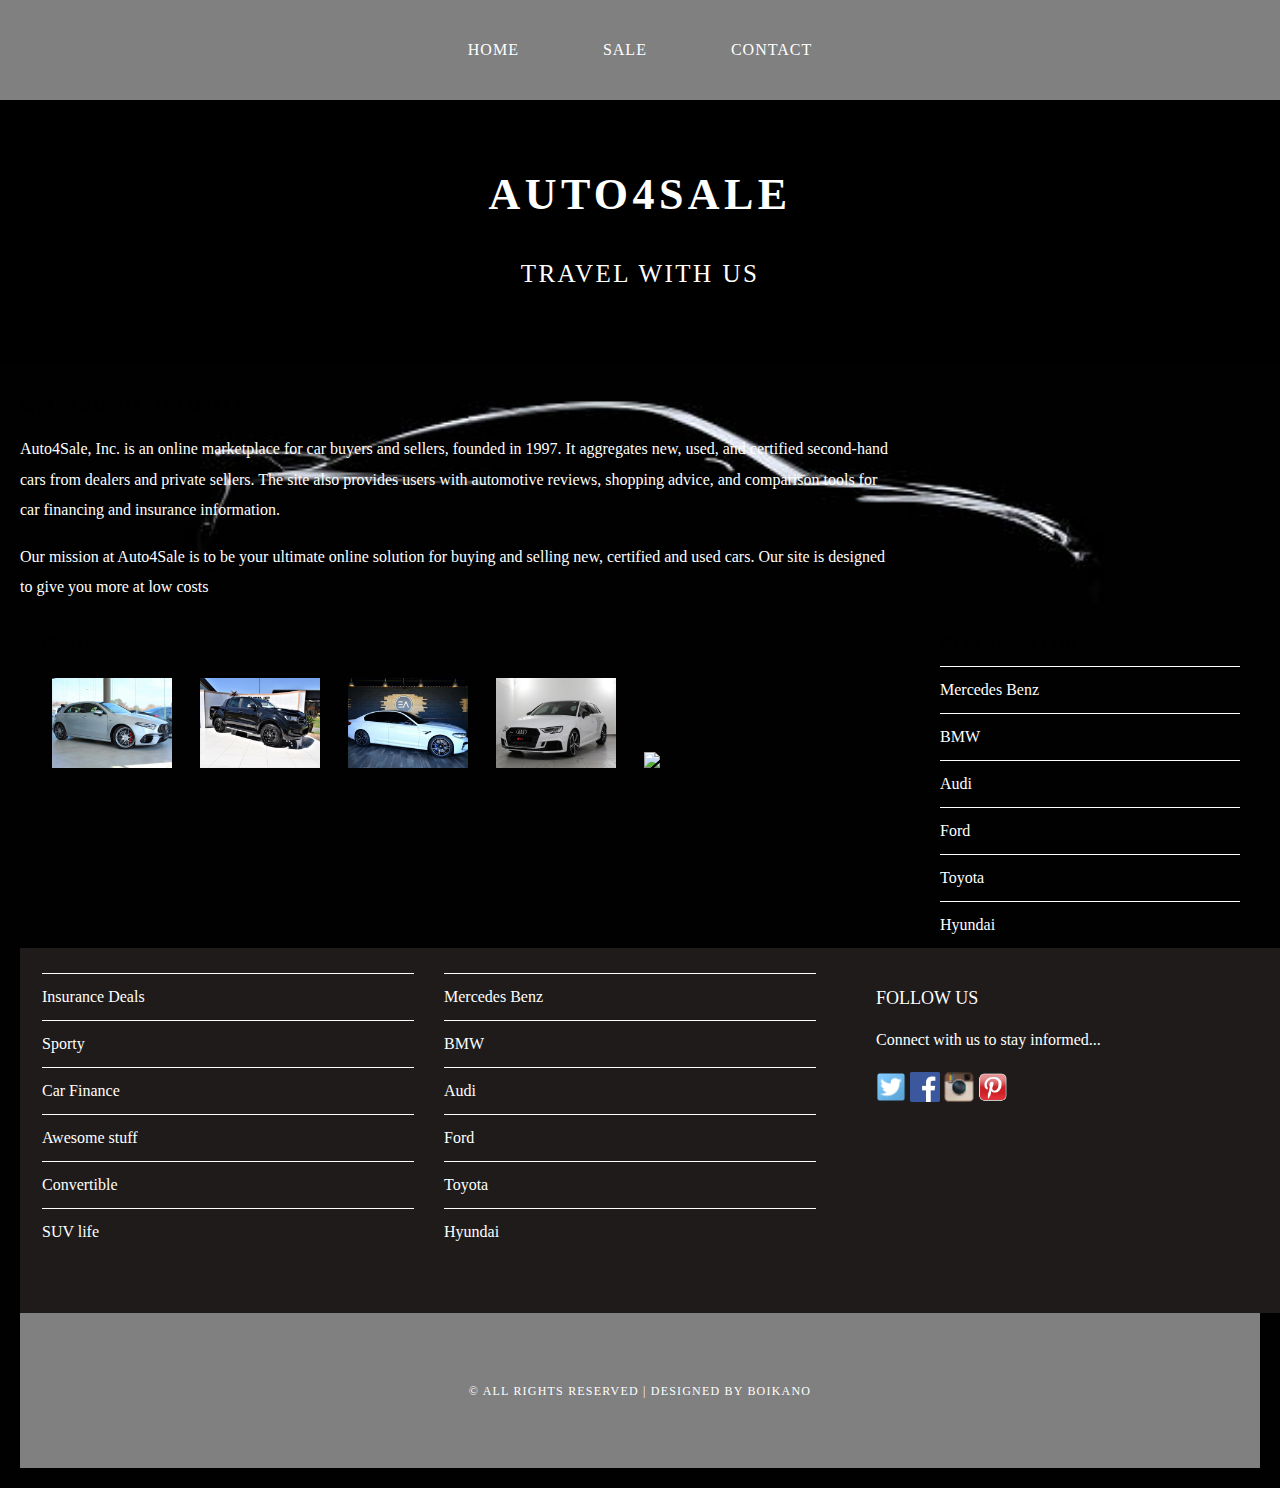
==== index.html @ db371106 "Add files via upload" ====
<!DOCTYPE html>
<html>
    <head>
       <title>AUTO4SALE</title>
       <link rel="stylesheet" href="style.css"/>
    </head>
     
    <body>
        <div id="menu">
            <ul>
                <li><a href="#">Home</a></li>
                <li><a href="sale.html">Sale</a></li>
                <li><a href="contact.html">Contact</a></li>
            </ul>
        </div>

        <div id="header">
            <h1>AUTO4SALE</h1>
            <p> TRAVEL WITH US </p>
        </div>

        


        <div id="page">
            <div id="content">
               <h2>Welcome to Auto4Sale</h2>
              <p>Auto4Sale, Inc. is an online marketplace for car buyers and sellers, founded in 1997. It aggregates new, used, and certified second-hand cars from dealers and private sellers. The site also provides users with automotive reviews, shopping advice, and comparison tools for car financing and insurance information.</p>
              <p>Our mission at Auto4Sale is to be your ultimate online solution for buying and selling new, certified and used cars. Our site is designed to give you more at low costs</p>
            </div>

            <div id="page">
                <div id="content">
                    <div id="deals">
                   <h2>Deals</h2>
                  <img src="images/A45.jpg"/>
                  <img src="images/ford ranger 1.jpg"/>
                  <img src="images/m5.jpg"/>
                  <img src="images/rs3.jpg"/>
                  <img src="images/X6.jpg"/>
                 
                   
                </div>
                   
                   
                </div>

            <div id="sidebar">
                <h2> In House Vehicles</h2>
                <ul class="styled">
                    <li><a href="https://www.mercedes-benz.co.za/passengercars.html">Mercedes Benz</a></li>
                    <li><a href="https://www.bmw.co.za/en/index.html">BMW</a></li>
                    <li><a href="https://www.audi.co.za/za/web/en.html">Audi</a></li>
                    <li><a href="https://www.ford.co.za/">Ford</a></li>
                    <li><a href="https://www.toyota.co.za/">Toyota</a></li>
                    <li><a href="https://www.hyundai.co.za/">Hyundai</a></li>
                    </ul>
            </div>
        </div>

        <div id="footer">
            <div id="box1">
                <ul class="styled">
                    <li><a href="#">Insurance Deals</a></li>
                    <li><a href="#">Sporty</a></li>
                    <li><a href="#">Car Finance</a></li>
                    <li><a href="#">Awesome stuff</a></li>
                    <li><a href="#">Convertible</a></li>
                    <li><a href="#">SUV life</a></li>
                    </ul>
            </div>
            <div id="box2">
                <ul class="styled">
                    <li><a href="https://www.mercedes-benz.co.za/passengercars.html">Mercedes Benz</a></li>
                    <li><a href="https://www.bmw.co.za/en/index.html">BMW</a></li>
                    <li><a href="https://www.audi.co.za/za/web/en.html">Audi</a></li>
                    <li><a href="https://www.ford.co.za/">Ford</a></li>
                    <li><a href="https://www.toyota.co.za/">Toyota</a></li>
                    <li><a href="https://www.hyundai.co.za/">Hyundai</a></li>
                    </ul>
            </div>
            <div id="box3">
                <h2>Follow Us</h2>
                <p>Connect with us to stay informed...</p>
                <a href="#"><img src="images/twitter.png" height="30"/></a>
                <a href="#"><img src="images/facebook.png" height="30"/></a>
                <a href="#"><img src="images/instagram.png" height="30"/></a>
                <a href="#"><img src="images/pinterest.png" height="30"/></a>

            </div>
        </div>

        <div id="copyright">
            <p>&copy; All Rights Reserved | Designed by Boikano </p>
        </div>
    </body>
</html>
---- style.css ----
/********************universal style**************************/
body{
    margin: 0;
    padding: 0;
    background-image: url(images/background.jpg);
    background-size: contain;
    font-family: Georgia, 'Times New Roman', Times, serif;
    font-size: 16px;
    font-weight: 400;
    color: white;
}

p{
    line-height: 190%;
}

a{
    text-decoration: none;
    color: white;
}
/********************MENU**************************/
#menu{
    background-color: grey;
    height: 100%;
}

#menu ul{
    margin: 0;
    padding: 0;
    list-style-type: none;
    text-align: center;
}

#menu li{
    display: inline-block;
}
#menu a{
    letter-spacing: 1px;
    text-decoration: none;
    text-align: center;
    text-transform: uppercase;
    font-size: 16px;
    line-height: 100px;
    color: white;

    padding: 0 40px;
    border: none;
    display: block;
}

#menu a:hover{
    background-color: black;
}
/********************HEADER**************************/
#header{
    padding: 40px 0px 40px 0px;
    background-color: black;
    text-align: center;
}

#header h1{
    letter-spacing: 0.1em;
    font-size: 44px;
    color: white;
}

#header p{
    font-size: 25px;
    letter-spacing: 0.1em;
    color: white;
}



/********************PAGE**************************/
#page{
    min-height: 400px;
    padding: 20px;
}

#page h2{
    margin-bottom: 12px;
    text-transform: uppercase;
    font-weight: 400;
    font-size: 18px;
    color: black;
    font-weight: 35px;
} 
         /****************CONTENT***************/
#content{
    float: left;
    width: 70%;
}
         /****************SIDEBAR***************/

#sidebar{
    float: right;
    width: 25%;
}
       /****************lists***************/

ul.styled{
    margin: 0;
    padding: 0;
    list-style-type: none;
}

ul.styled li{
    border-top: solid 1px white;
    padding: 14px 0px;
}

/********************FOOTER**************************/

  #footer{
      width: 100%;
      height: 340px;
      background-color: #1e1b1a;
      padding-top: 25px;
      padding-left: 22px;
      clear: both;
  }

  #footer h2{
      font-size: 18px;
      font-weight: 400;
      text-transform: uppercase;
      color: white;
  }

  #footer p{
      color: white;

  }

  #footer a{
    color: white;
    
}

#box1{
    float: left;
    width: 30%;
    padding-right: 30px;
}


#box2{
    float: left;
    width: 30%;
    padding-right: 30px;
}

#box3{
    float: left;
    width: 30%;
    padding-left: 30px;
}

/********************COPY RIGHT**************************/
 
#copyright{
    width: 100%;
    height: 100px;
    text-align: center;
    background-color: grey;
    padding-top: 55px;
    clear: both;
}

#copyright p{
    font-size: 12px;
    letter-spacing: 0.1em;
    text-transform: uppercase;
    color: white;
}

/********************DEALS**************************/
#deals img{
	width:120px;
	margin:12px;
	-moz-transition: -moz-transform 0.5s ease-in;
	-webkit-transition: -webkit-transform 0.5s ease-in;
	-o-transition: -o-transform 0.5s ease-in;
}


#deals img:hover{
	-moz-transform: scale(3);
	-webkit-transform: scale(3);
	-o-transform: scale(3);
 }

 /********************SALES**************************/
  
 #sales h2{
     font-size: 30px;
     font-weight: 80px;
 }

 #sales img{
     width: 150px;
     margin: 12px;
     -moz-transition: -moz-transform 0.5s ease-in;
	-webkit-transition: -webkit-transform 0.5s ease-in;
	-o-transition: -o-transform 0.5s ease-in;
 }

 #sales img:hover{
	-moz-transform: scale(3);
	-webkit-transform: scale(3);
	-o-transform: scale(3);
 }
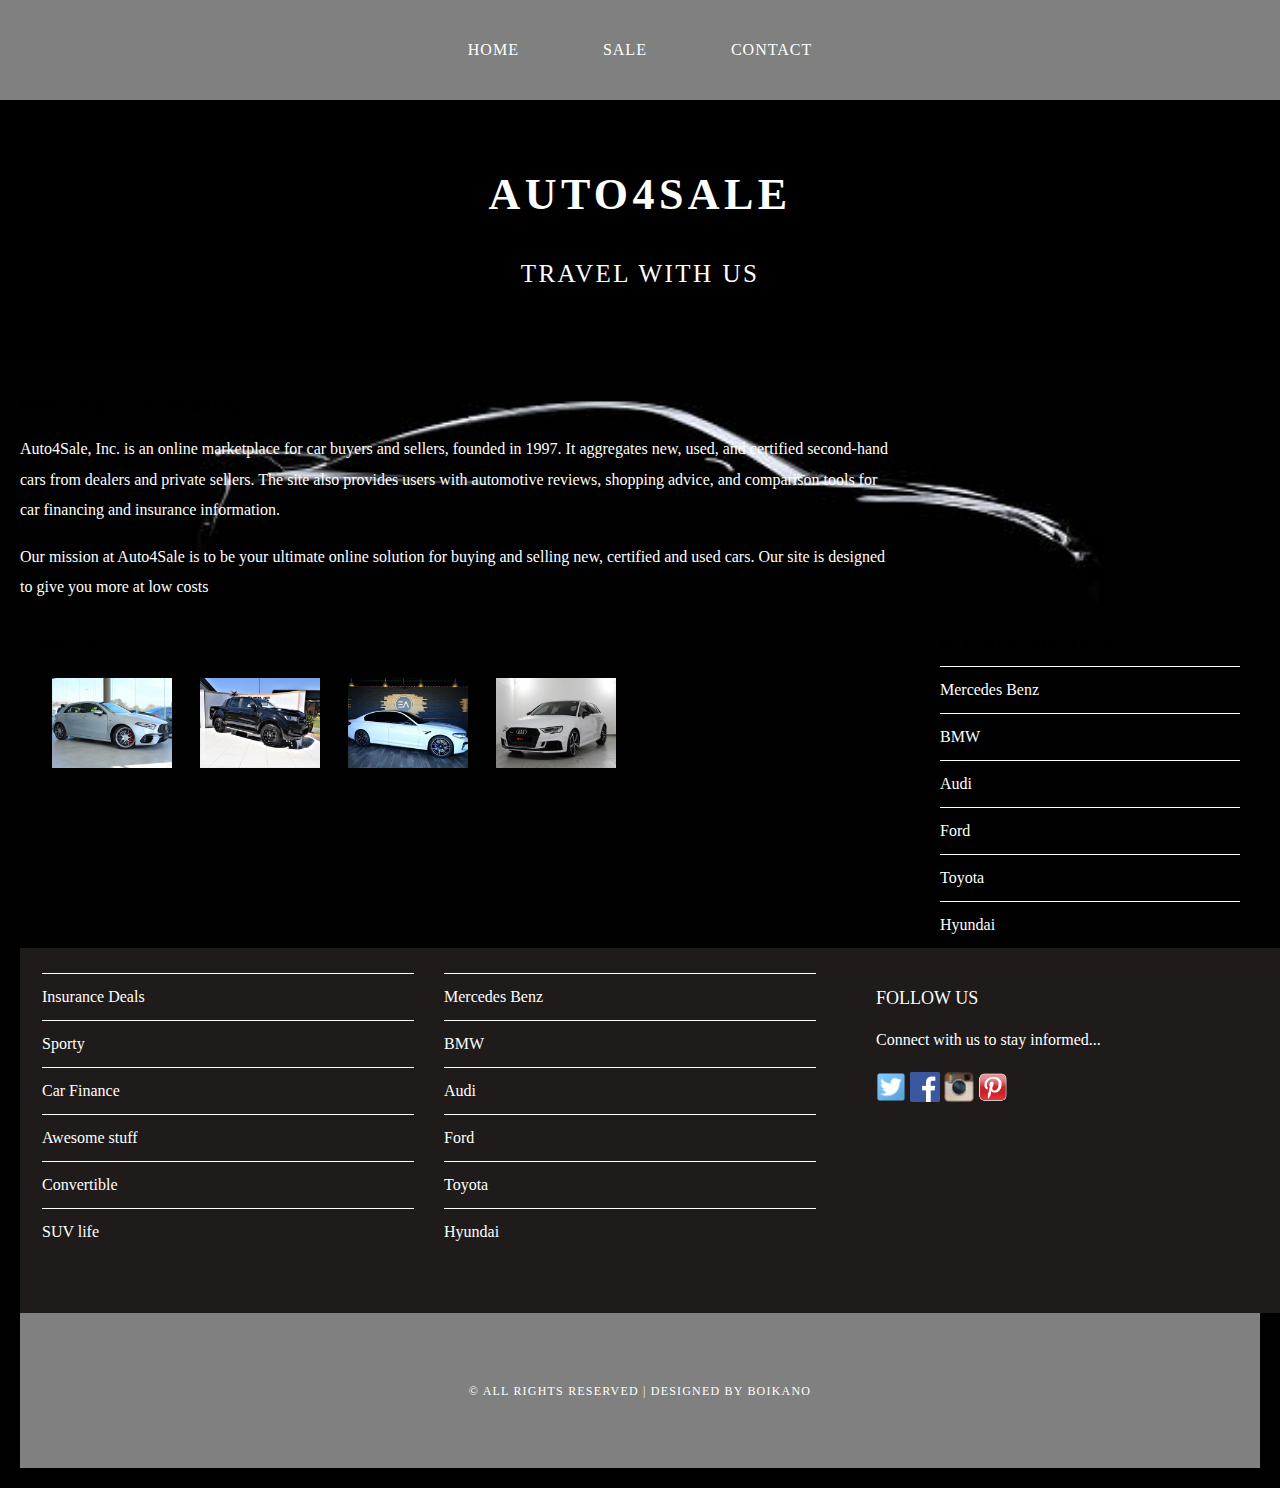
==== commit 45ee248c: "Update index.html" ====
--- a/index.html
+++ b/index.html
@@ -37,7 +37,7 @@
                   <img src="images/ford ranger 1.jpg"/>
                   <img src="images/m5.jpg"/>
                   <img src="images/rs3.jpg"/>
-                  <img src="images/X6.jpg"/>
+                  
                  
                    
                 </div>
@@ -94,4 +94,4 @@
             <p>&copy; All Rights Reserved | Designed by Boikano </p>
         </div>
     </body>
-</html>+</html>
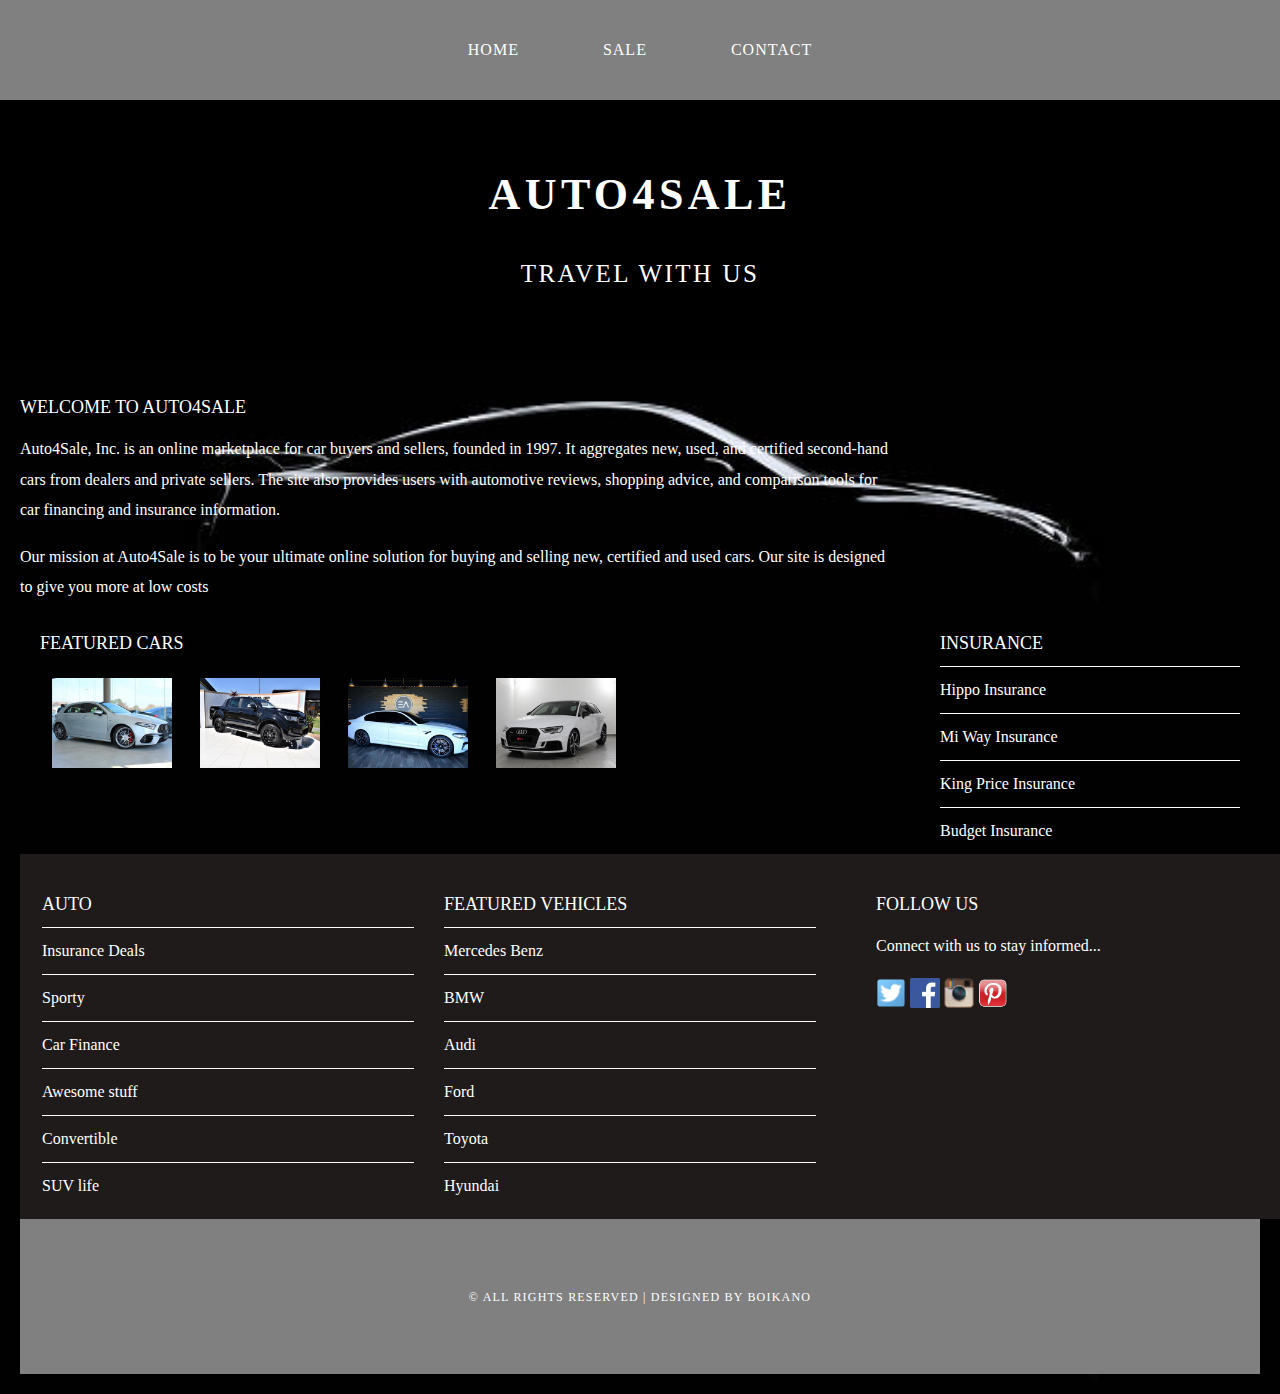
==== commit 99cc65d5: "submission" ====
--- a/index.html
+++ b/index.html
@@ -32,12 +32,12 @@
             <div id="page">
                 <div id="content">
                     <div id="deals">
-                   <h2>Deals</h2>
+                   <h2>Featured Cars</h2>
                   <img src="images/A45.jpg"/>
                   <img src="images/ford ranger 1.jpg"/>
                   <img src="images/m5.jpg"/>
                   <img src="images/rs3.jpg"/>
-                  
+                 
                  
                    
                 </div>
@@ -46,20 +46,20 @@
                 </div>
 
             <div id="sidebar">
-                <h2> In House Vehicles</h2>
+                <h2> Insurance</h2>
                 <ul class="styled">
-                    <li><a href="https://www.mercedes-benz.co.za/passengercars.html">Mercedes Benz</a></li>
-                    <li><a href="https://www.bmw.co.za/en/index.html">BMW</a></li>
-                    <li><a href="https://www.audi.co.za/za/web/en.html">Audi</a></li>
-                    <li><a href="https://www.ford.co.za/">Ford</a></li>
-                    <li><a href="https://www.toyota.co.za/">Toyota</a></li>
-                    <li><a href="https://www.hyundai.co.za/">Hyundai</a></li>
+                    <li><a href="https://www.hippo.co.za/car-insurance-quote/?&vdn=16931&gclid=Cj0KCQjwrs2XBhDjARIsAHVymmR6bdjPbcB456Yudbgulb86soKh3sTaLd_HXiHG5rWXGDO5RuwCCR0aAuTuEALw_wcB&gclsrc=aw.ds">Hippo Insurance</a></li>
+                    <li><a href="https://www.miwayblink.co.za/?utm_source=google_gsn&utm_medium=text&utm_campaign=brand-upper&utm_term=get-quote&utm_content=brand&gclid=Cj0KCQjwrs2XBhDjARIsAHVymmR3qm-PUPZ_8mY5ZabtLB-96dpwNJPoXYzNBEuQrR3o8bgfPZk1UeEaAlWHEALw_wcB">Mi Way Insurance</a></li>
+                    <li><a href="https://www.kingprice.co.za/car-insurance-quotes/competitors?kpcid=70002&gclid=Cj0KCQjwrs2XBhDjARIsAHVymmTc_9g3lz6NkSBacsOq6xH2LGS-7JF2Aa7Bu7gbEGyb0GSh5_yTJqUaAiejEALw_wcB">King Price Insurance</a></li>
+                    <li><a href="https://www.budgetinsurance.co.za/call-me-back/?vdn=39210&gclid=Cj0KCQjwrs2XBhDjARIsAHVymmRJw024DsGulhHsCr8I2imP4WkCiAEx1yyD2NrAO1i_DZvEAIz7x-UaAo0XEALw_wcB&gclsrc=aw.ds">Budget Insurance</a></li>
+                    
                     </ul>
             </div>
         </div>
 
         <div id="footer">
             <div id="box1">
+                <h2> Auto</h2>
                 <ul class="styled">
                     <li><a href="#">Insurance Deals</a></li>
                     <li><a href="#">Sporty</a></li>
@@ -70,6 +70,7 @@
                     </ul>
             </div>
             <div id="box2">
+                <h2> Featured Vehicles</h2>
                 <ul class="styled">
                     <li><a href="https://www.mercedes-benz.co.za/passengercars.html">Mercedes Benz</a></li>
                     <li><a href="https://www.bmw.co.za/en/index.html">BMW</a></li>
@@ -94,4 +95,4 @@
             <p>&copy; All Rights Reserved | Designed by Boikano </p>
         </div>
     </body>
-</html>
+</html>--- a/style.css
+++ b/style.css
@@ -83,7 +83,7 @@
     text-transform: uppercase;
     font-weight: 400;
     font-size: 18px;
-    color: black;
+    color: white;
     font-weight: 35px;
 } 
          /****************CONTENT***************/
@@ -199,7 +199,7 @@
  }
 
  #sales img{
-     width: 150px;
+     width: 20s0px;
      margin: 12px;
      -moz-transition: -moz-transform 0.5s ease-in;
 	-webkit-transition: -webkit-transform 0.5s ease-in;
